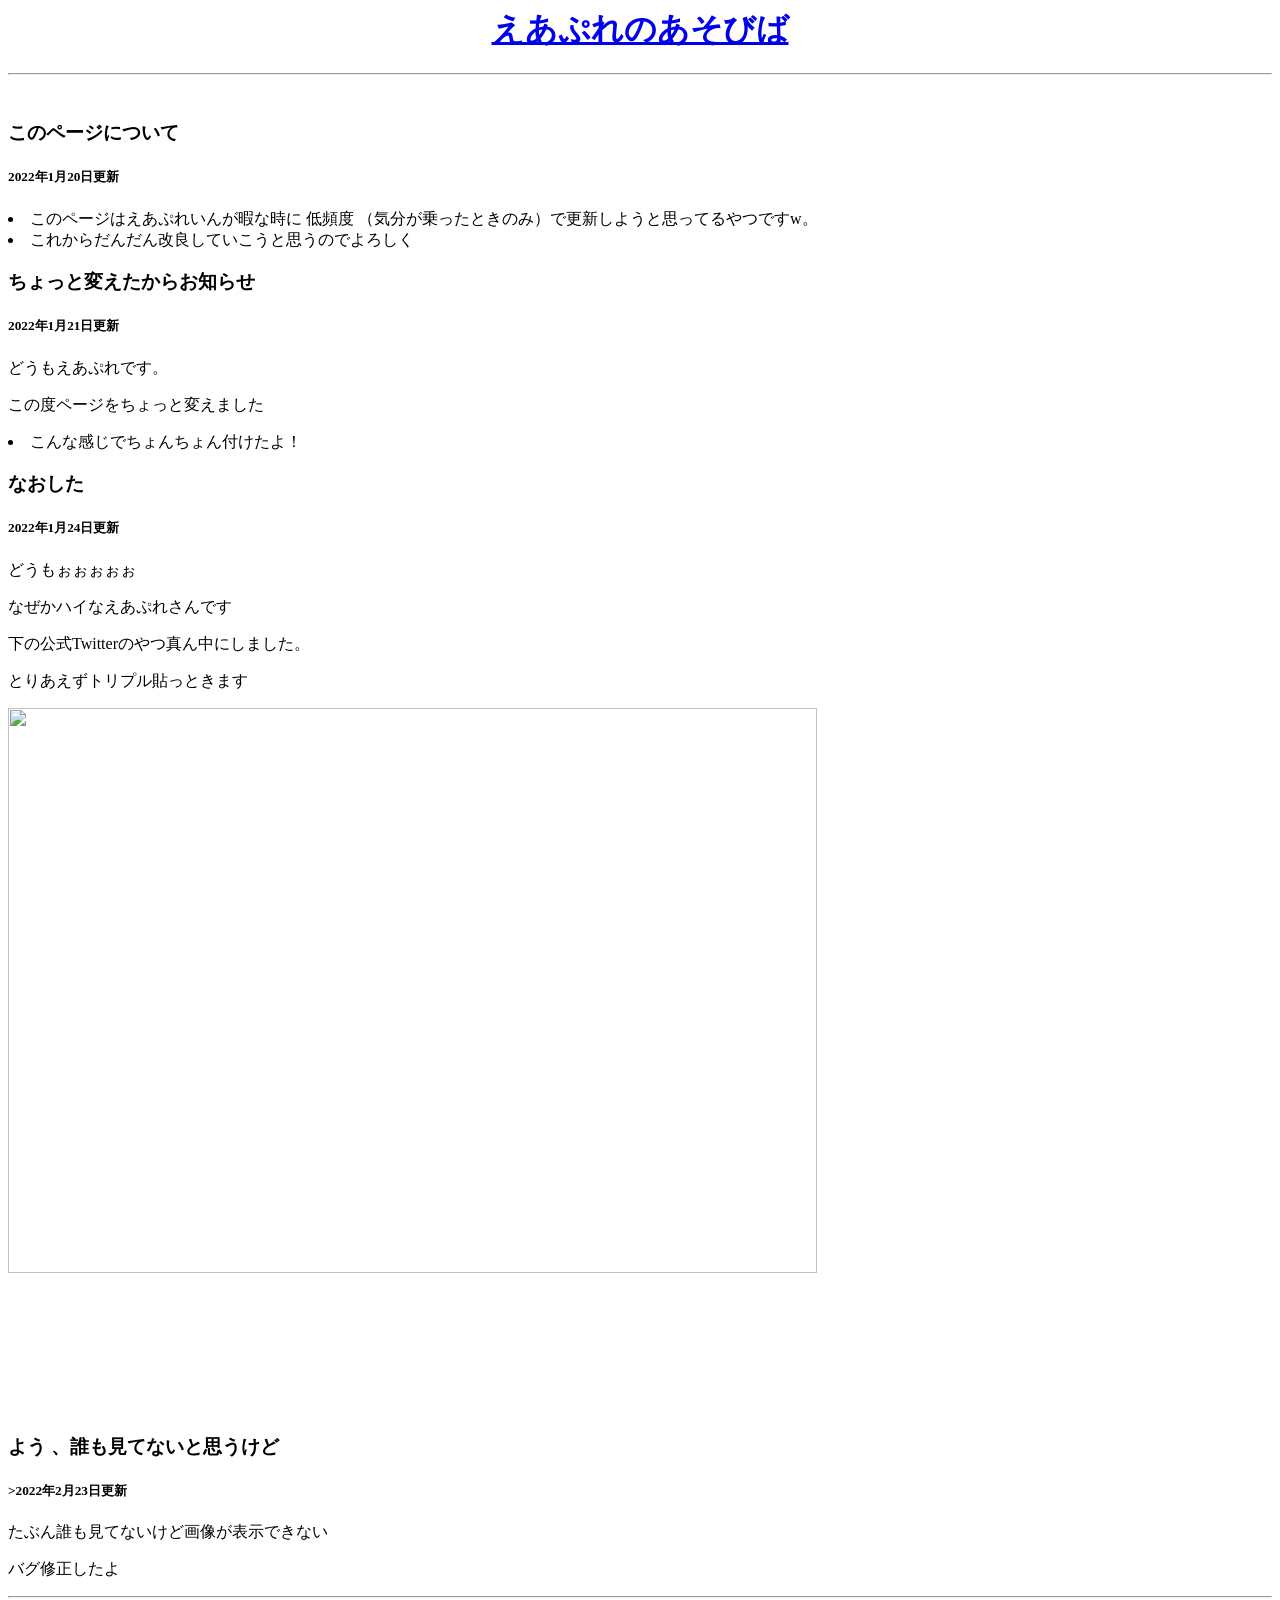
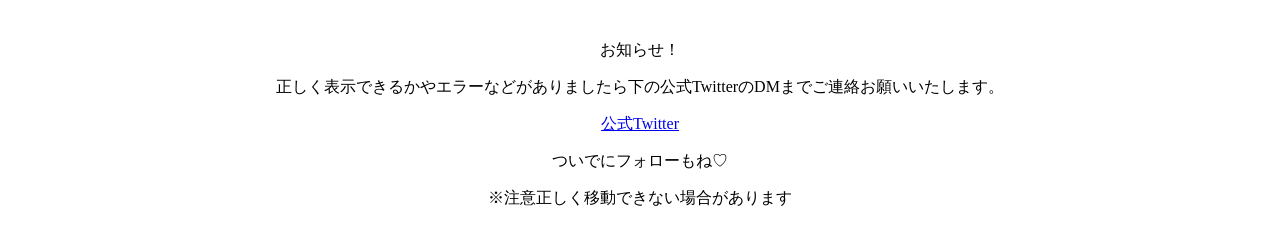
==== index.html @ 32623792 "Add files via upload" ====
<!DOCTYPE htlm>
<htlm lang="ja">
    <head>
        <title>えあぷれのあそびば</title>
        <link ret="stylesheet" type="text/css" href="vlog.css">
        
    </head>
    <body>
        <h1 style="text-align: center;"> <a href="https://t.co/1FsFxcKqmz">えあぷれのあそびば</a> 
       
        </h1>
   
            <hr>
         <wbr>

        <h3>このページについて</h3>
        <h5>2022年1月20日更新</h5>
        <li>このページはえあぷれいんが暇な時に  低頻度 （気分が乗ったときのみ）で更新しようと思ってるやつですw。</li>
        <li>これからだんだん改良していこうと思うのでよろしく</li>
        <h3>ちょっと変えたからお知らせ</h3>
        <h5>2022年1月21日更新</h5>
        <p>どうもえあぷれです。</p>
        <p>この度ページをちょっと変えました</p>
        <li>こんな感じでちょんちょん付けたよ！</li>
        <h3>なおした</h3>
        <h5>2022年1月24日更新</h5>
        <p>どうもぉぉぉぉぉ</p>
        <p>なぜかハイなえあぷれさんです</p>
        <p>下の公式Twitterのやつ真ん中にしました。</p>
        <p>とりあえずトリプル貼っときます</p>
        <div class="center" style="text-align: center;"></div> <img src="https://pbs.twimg.com/media/FMJwG2HVkAEx10N?format=jpg&name=small" width=80% >
         <h3>よう 、誰も見てないと思うけど</h3>
            <h5>>2022年2月23日更新</h5>
            <p>たぶん誰も見てないけど画像が表示できない</p>
            <p>バグ修正したよ</p>
         <hr>

        <wbr>
        <p style="text-align: center;">お知らせ！</p>
        <p style="text-align: center;">正しく表示できるかやエラーなどがありましたら下の公式TwitterのDMまでご連絡お願いいたします。</p>
        <div class="center" style="text-align: center;"><a href="https://twitter.com/Appleeeeeeeed1">公式Twitter</a></div>
        <p style="text-align: center;">ついでにフォローもね♡</p>
        <p style="text-align: center;">※注意正しく移動できない場合があります</p>
    </body>
</htlm>
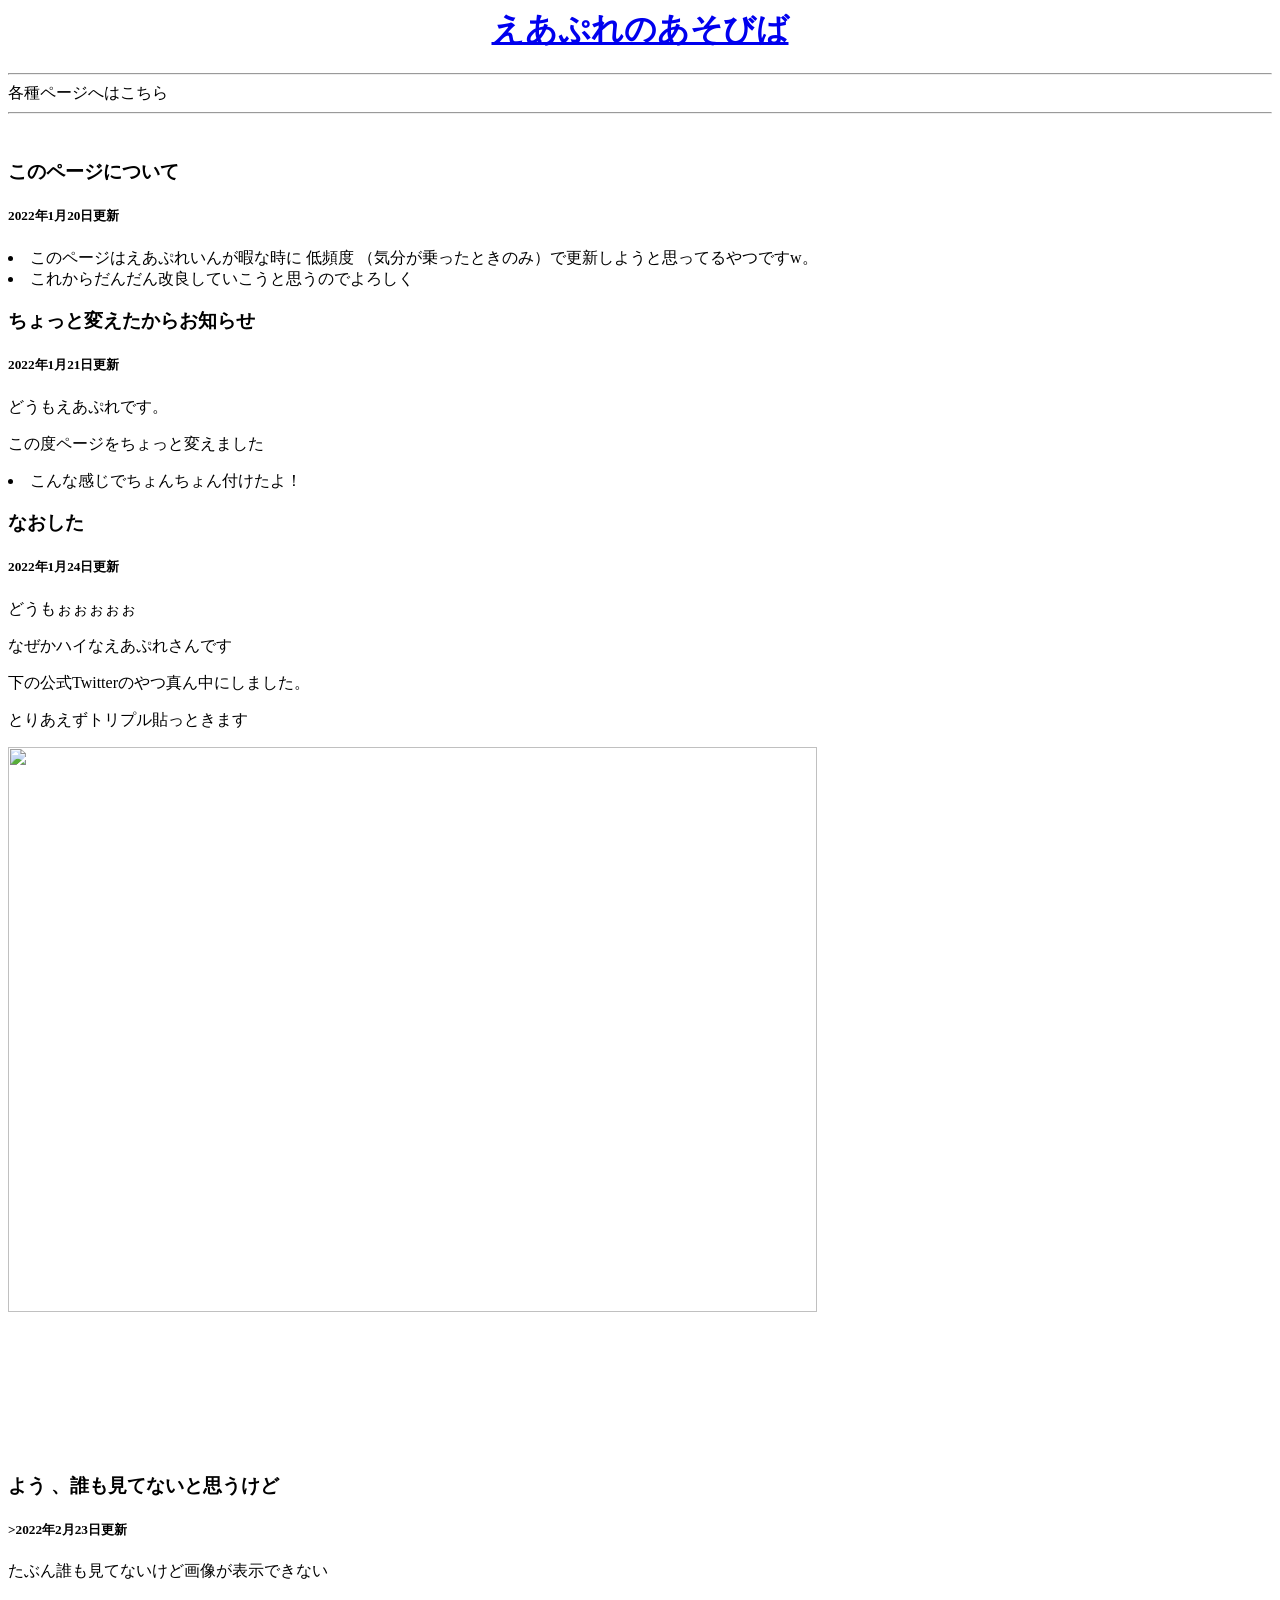
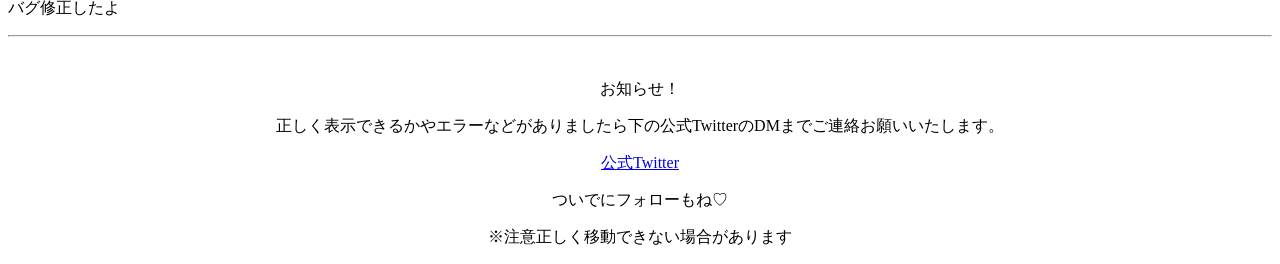
==== commit 8976d064: "Add files via upload" ====
--- a/index.html
+++ b/index.html
@@ -10,6 +10,9 @@
        
         </h1>
    
+            <hr>
+            <a href="https://kameei2008.github.io/kakupezi/"></a>各種ページへはこちら</a>
+
             <hr>
          <wbr>
 
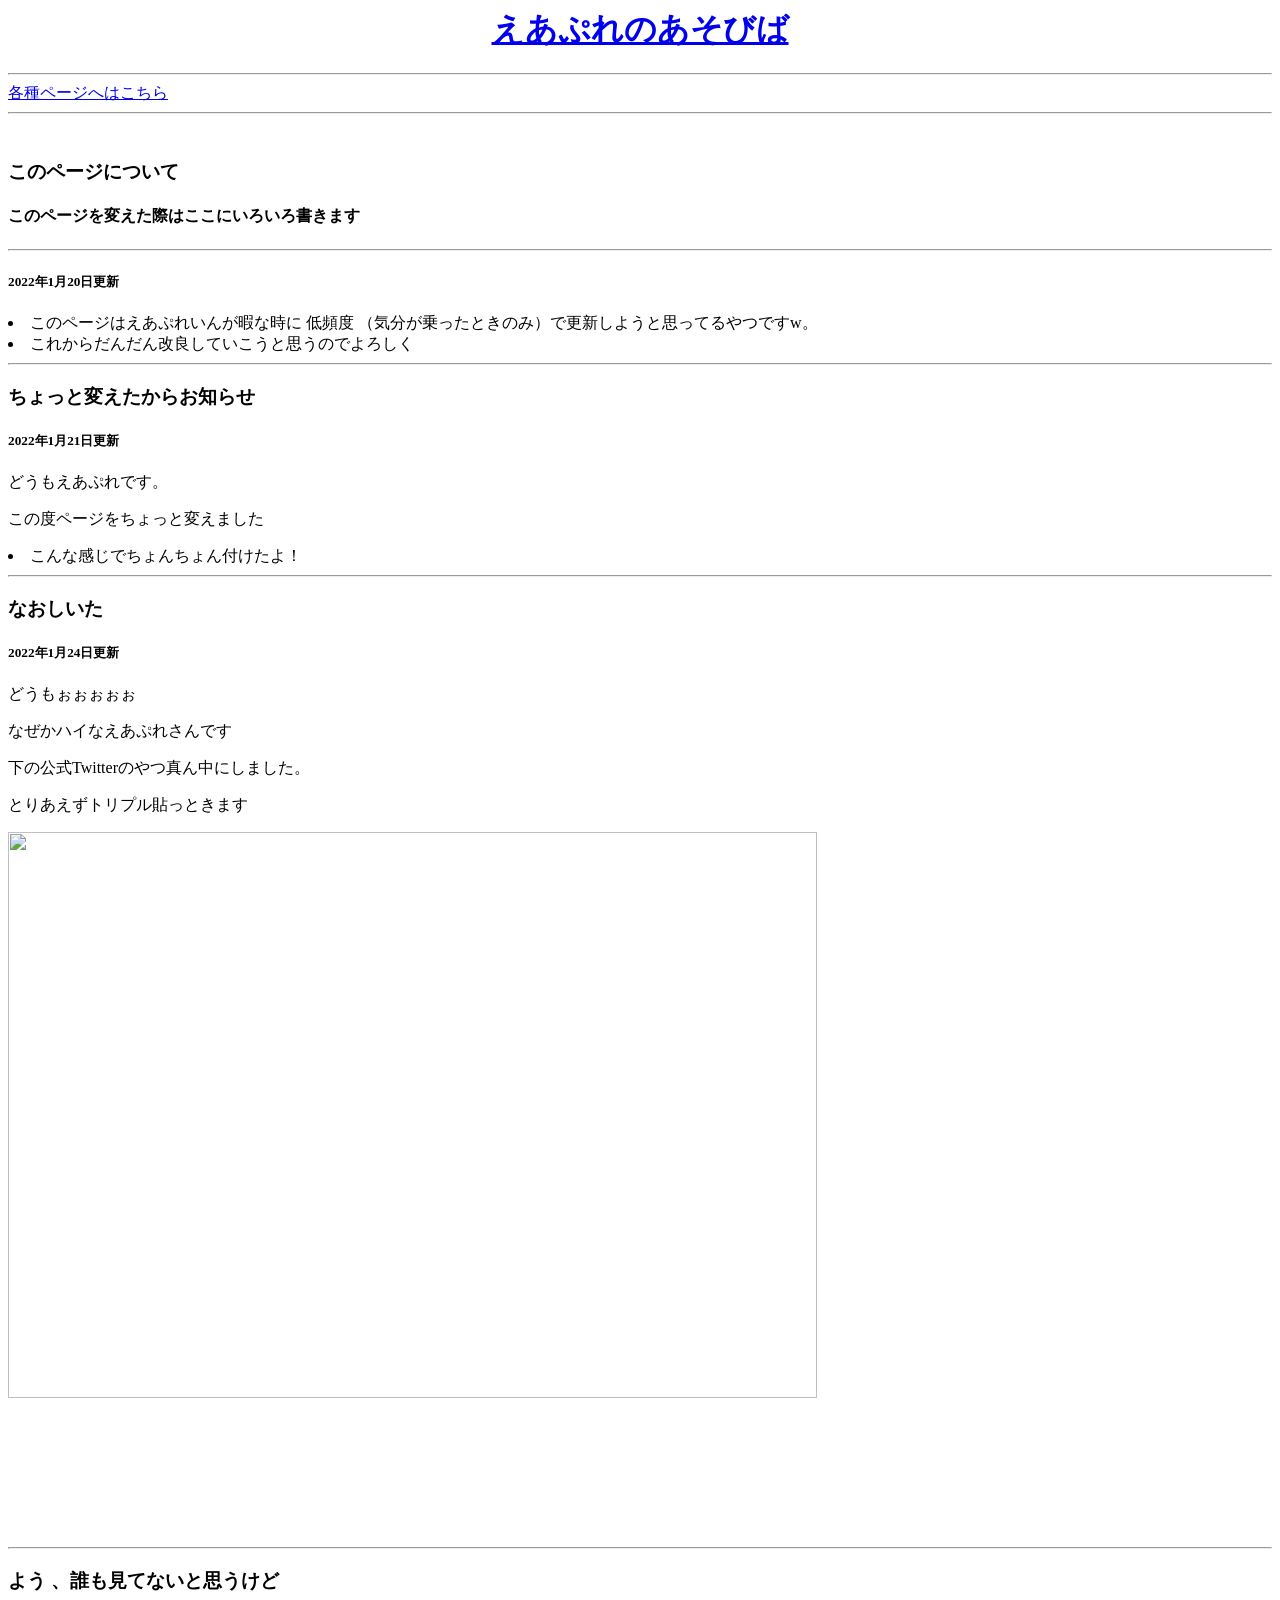
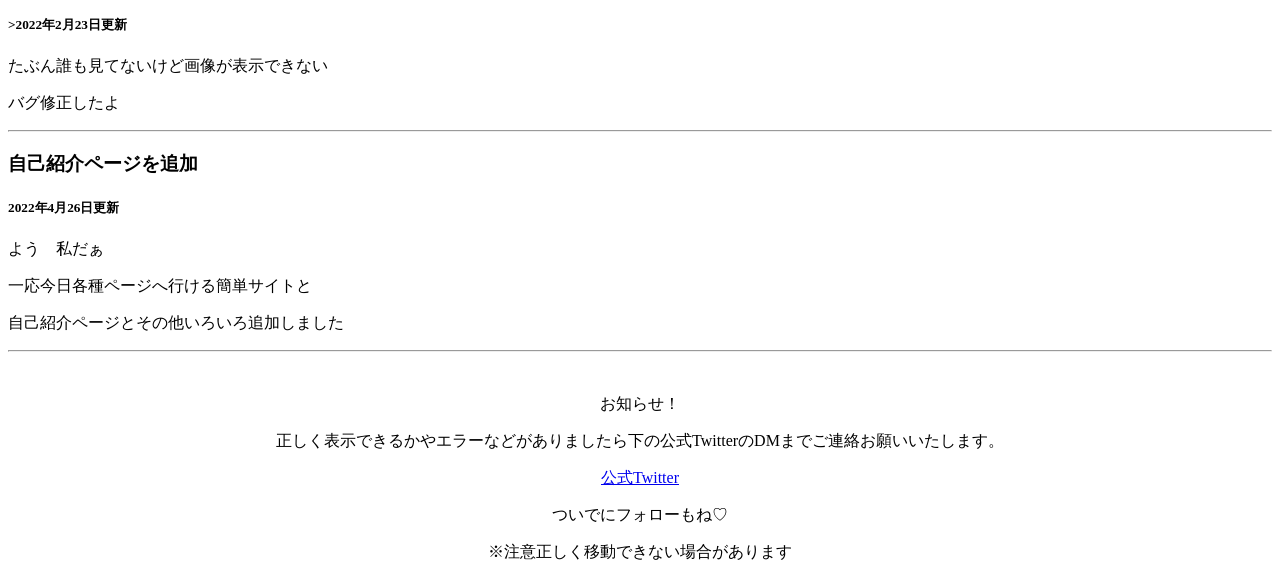
==== commit 3b3dd5a6: "Add files via upload" ====
--- a/index.html
+++ b/index.html
@@ -11,31 +11,42 @@
         </h1>
    
             <hr>
-            <a href="https://kameei2008.github.io/kakupezi/"></a>各種ページへはこちら</a>
+            <a href="https://kameei2008.github.io/kakupezi/">各種ページへはこちら</a>
 
             <hr>
          <wbr>
 
         <h3>このページについて</h3>
+        <h4>このページを変えた際はここにいろいろ書きます</h4>
+        <hr>
         <h5>2022年1月20日更新</h5>
         <li>このページはえあぷれいんが暇な時に  低頻度 （気分が乗ったときのみ）で更新しようと思ってるやつですw。</li>
         <li>これからだんだん改良していこうと思うのでよろしく</li>
+        <hr>
         <h3>ちょっと変えたからお知らせ</h3>
         <h5>2022年1月21日更新</h5>
         <p>どうもえあぷれです。</p>
         <p>この度ページをちょっと変えました</p>
         <li>こんな感じでちょんちょん付けたよ！</li>
-        <h3>なおした</h3>
+        <hr>
+        <h3>なおしいた</h3>
         <h5>2022年1月24日更新</h5>
         <p>どうもぉぉぉぉぉ</p>
         <p>なぜかハイなえあぷれさんです</p>
         <p>下の公式Twitterのやつ真ん中にしました。</p>
         <p>とりあえずトリプル貼っときます</p>
         <div class="center" style="text-align: center;"></div> <img src="https://pbs.twimg.com/media/FMJwG2HVkAEx10N?format=jpg&name=small" width=80% >
+        <hr>
          <h3>よう 、誰も見てないと思うけど</h3>
             <h5>>2022年2月23日更新</h5>
             <p>たぶん誰も見てないけど画像が表示できない</p>
             <p>バグ修正したよ</p>
+            <hr>
+           <h3>自己紹介ページを追加</h3>
+           <h5>2022年4月26日更新</h5> 
+           <p>よう　私だぁ</p>
+           <p>一応今日各種ページへ行ける簡単サイトと</p>
+           <p>自己紹介ページとその他いろいろ追加しました</p>
          <hr>
 
         <wbr>
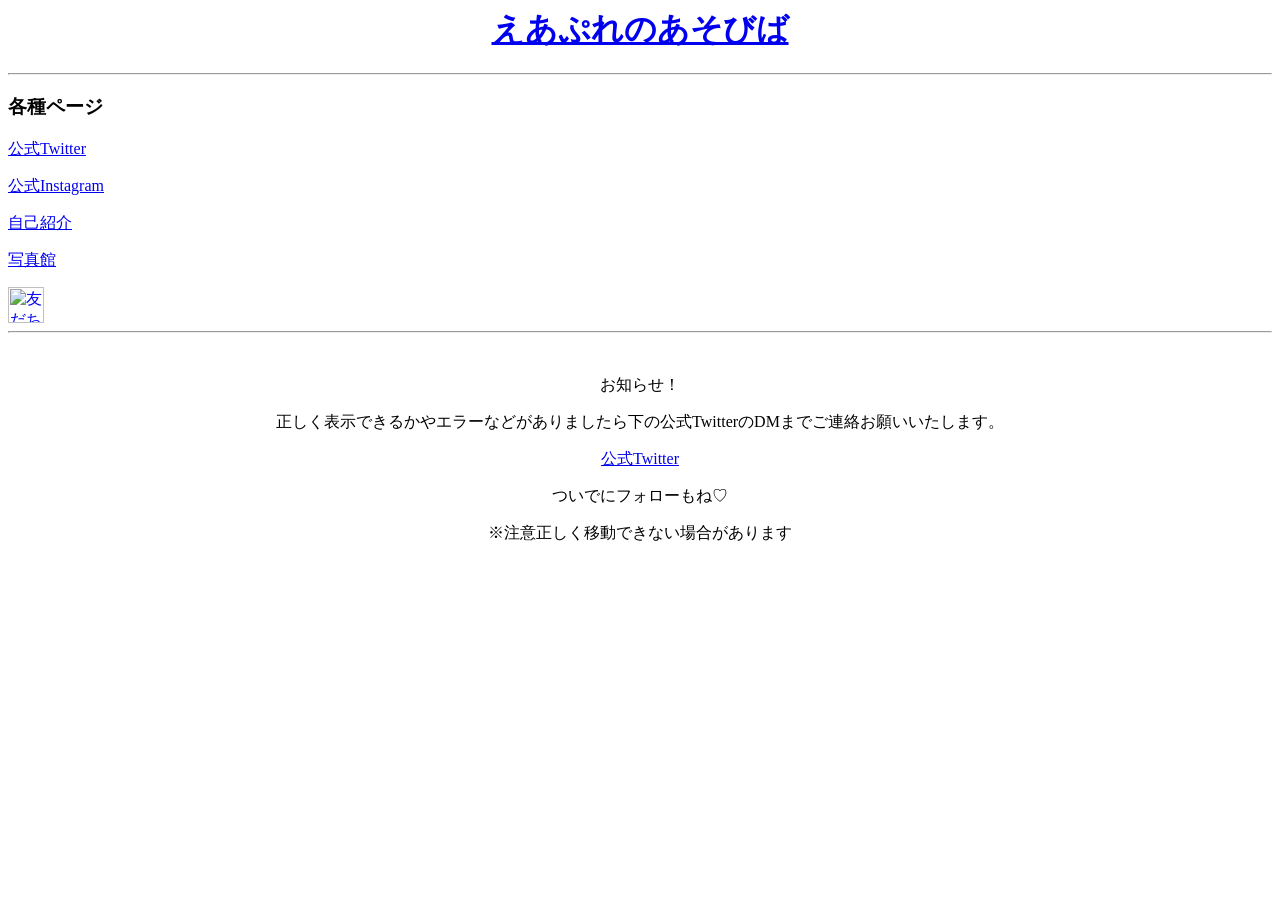
==== commit 78a5aedf: "Add files via upload" ====
--- a/index.html
+++ b/index.html
@@ -1,7 +1,7 @@
 <!DOCTYPE htlm>
 <htlm lang="ja">
     <head>
-        <title>えあぷれのあそびば</title>
+        <title>各種ページ</title>
         <link ret="stylesheet" type="text/css" href="vlog.css">
         
     </head>
@@ -9,44 +9,16 @@
         <h1 style="text-align: center;"> <a href="https://t.co/1FsFxcKqmz">えあぷれのあそびば</a> 
        
         </h1>
-   
+       
             <hr>
-            <a href="https://kameei2008.github.io/kakupezi/">各種ページへはこちら</a>
+<h3>各種ページ</h3>
+<a href="https://twitter.com/Appleeeeeeeed1">公式Twitter</a>
+<p><a href="https://t.co/Wlp5oRdnbZ">公式Instagram</a></p>
+<p><p><a href="https://kameei2008.github.io/ziko/">自己紹介</a></p></p>
+<p><p><a href="https://kameei2008.github.io/fotokan/">写真館</a></p></p>
+<a href="https://lin.ee/P1jlXbV"><img src="https://scdn.line-apps.com/n/line_add_friends/btn/ja.png" alt="友だち追加" height="36" border="0"></a>
 
-            <hr>
-         <wbr>
 
-        <h3>このページについて</h3>
-        <h4>このページを変えた際はここにいろいろ書きます</h4>
-        <hr>
-        <h5>2022年1月20日更新</h5>
-        <li>このページはえあぷれいんが暇な時に  低頻度 （気分が乗ったときのみ）で更新しようと思ってるやつですw。</li>
-        <li>これからだんだん改良していこうと思うのでよろしく</li>
-        <hr>
-        <h3>ちょっと変えたからお知らせ</h3>
-        <h5>2022年1月21日更新</h5>
-        <p>どうもえあぷれです。</p>
-        <p>この度ページをちょっと変えました</p>
-        <li>こんな感じでちょんちょん付けたよ！</li>
-        <hr>
-        <h3>なおしいた</h3>
-        <h5>2022年1月24日更新</h5>
-        <p>どうもぉぉぉぉぉ</p>
-        <p>なぜかハイなえあぷれさんです</p>
-        <p>下の公式Twitterのやつ真ん中にしました。</p>
-        <p>とりあえずトリプル貼っときます</p>
-        <div class="center" style="text-align: center;"></div> <img src="https://pbs.twimg.com/media/FMJwG2HVkAEx10N?format=jpg&name=small" width=80% >
-        <hr>
-         <h3>よう 、誰も見てないと思うけど</h3>
-            <h5>>2022年2月23日更新</h5>
-            <p>たぶん誰も見てないけど画像が表示できない</p>
-            <p>バグ修正したよ</p>
-            <hr>
-           <h3>自己紹介ページを追加</h3>
-           <h5>2022年4月26日更新</h5> 
-           <p>よう　私だぁ</p>
-           <p>一応今日各種ページへ行ける簡単サイトと</p>
-           <p>自己紹介ページとその他いろいろ追加しました</p>
          <hr>
 
         <wbr>
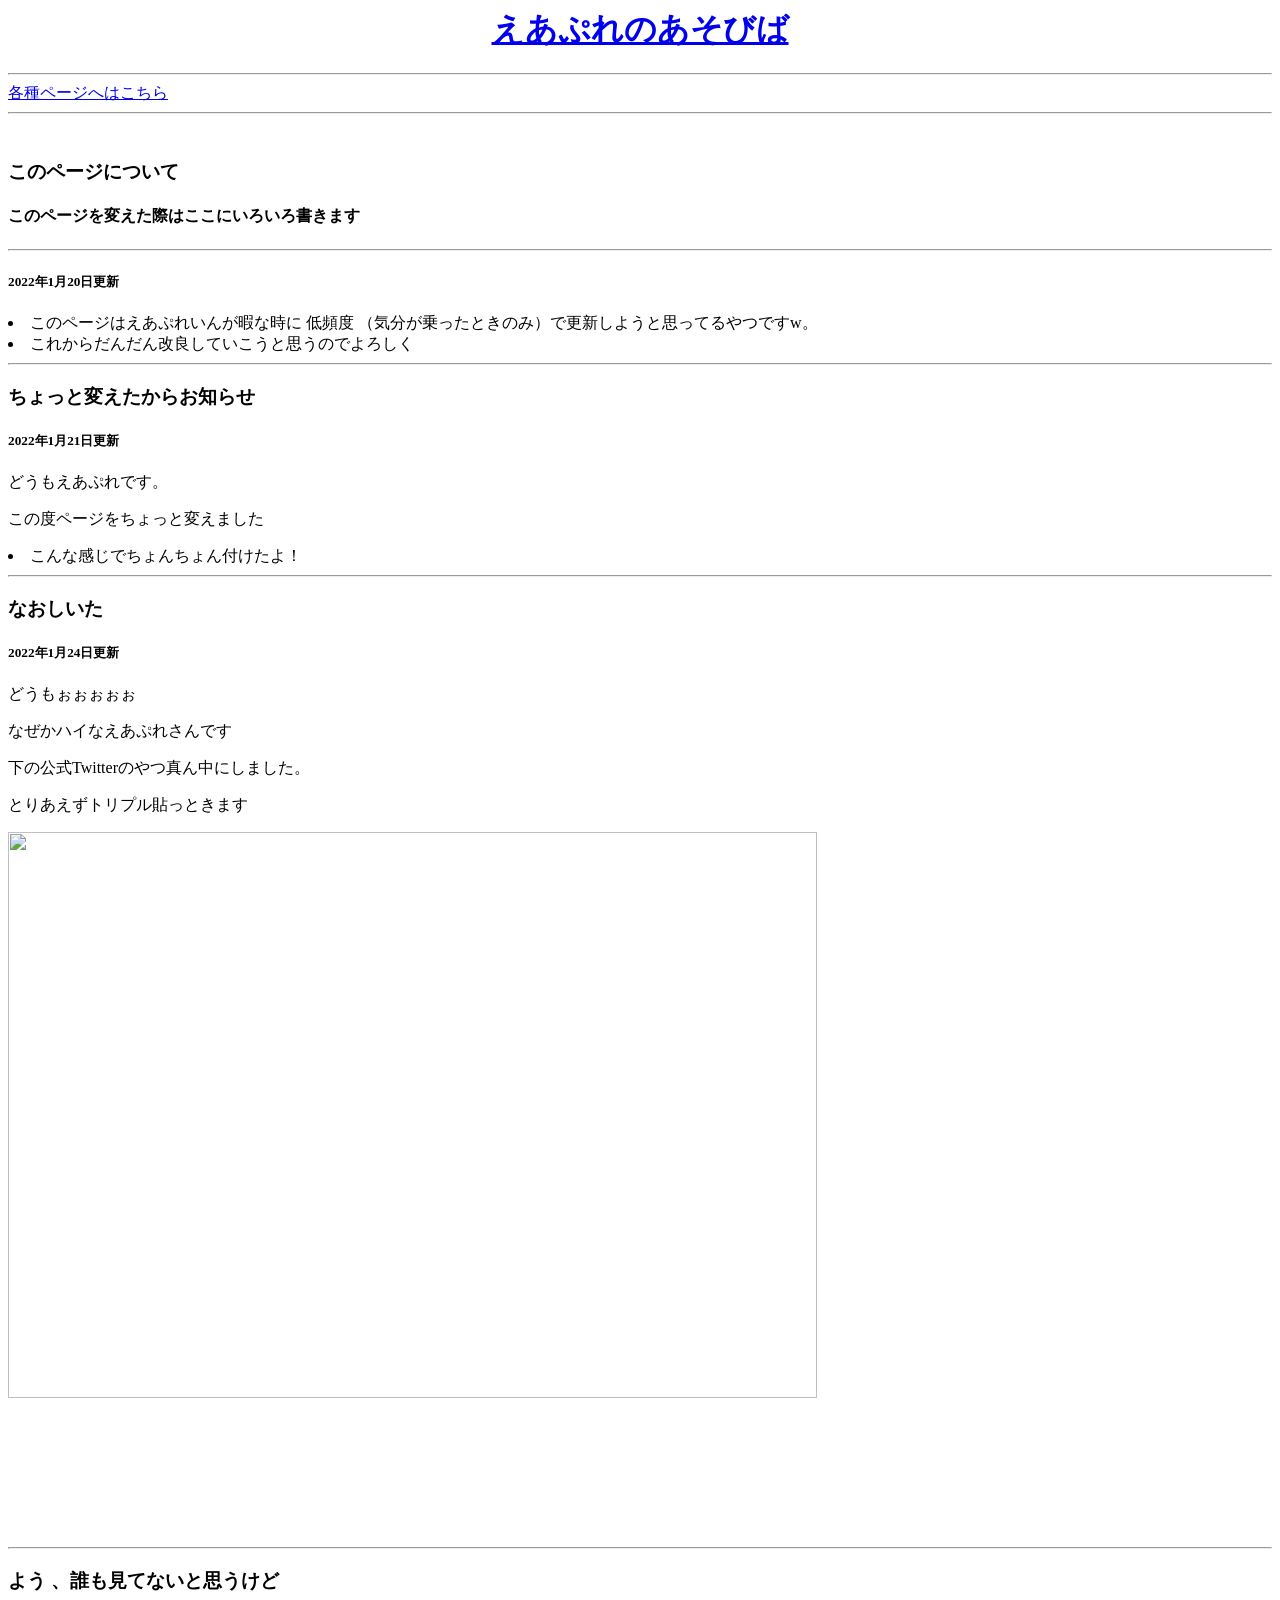
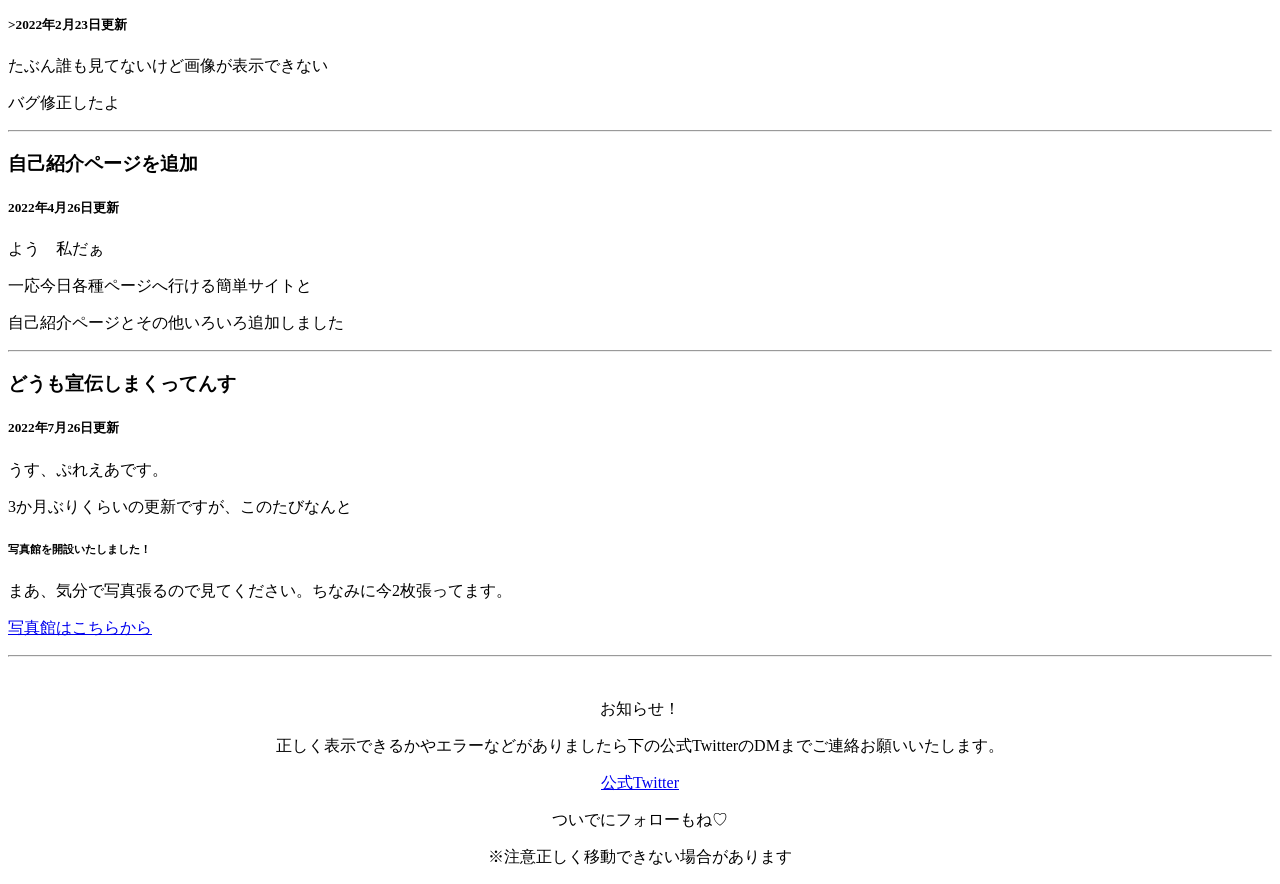
==== commit 3c9ecb3a: "Add files via upload" ====
--- a/index.html
+++ b/index.html
@@ -1,7 +1,7 @@
 <!DOCTYPE htlm>
 <htlm lang="ja">
     <head>
-        <title>各種ページ</title>
+        <title>えあぷれのあそびば</title>
         <link ret="stylesheet" type="text/css" href="vlog.css">
         
     </head>
@@ -9,18 +9,53 @@
         <h1 style="text-align: center;"> <a href="https://t.co/1FsFxcKqmz">えあぷれのあそびば</a> 
        
         </h1>
-       
+   
             <hr>
-<h3>各種ページ</h3>
-<a href="https://twitter.com/Appleeeeeeeed1">公式Twitter</a>
-<p><a href="https://t.co/Wlp5oRdnbZ">公式Instagram</a></p>
-<p><p><a href="https://kameei2008.github.io/ziko/">自己紹介</a></p></p>
-<p><p><a href="https://kameei2008.github.io/fotokan/">写真館</a></p></p>
-<a href="https://lin.ee/P1jlXbV"><img src="https://scdn.line-apps.com/n/line_add_friends/btn/ja.png" alt="友だち追加" height="36" border="0"></a>
+            <a href="https://kameei2008.github.io/kakupezi/">各種ページへはこちら</a>
 
+            <hr>
+         <wbr>
 
+        <h3>このページについて</h3>
+        <h4>このページを変えた際はここにいろいろ書きます</h4>
+        <hr>
+        <h5>2022年1月20日更新</h5>
+        <li>このページはえあぷれいんが暇な時に  低頻度 （気分が乗ったときのみ）で更新しようと思ってるやつですw。</li>
+        <li>これからだんだん改良していこうと思うのでよろしく</li>
+        <hr>
+        <h3>ちょっと変えたからお知らせ</h3>
+        <h5>2022年1月21日更新</h5>
+        <p>どうもえあぷれです。</p>
+        <p>この度ページをちょっと変えました</p>
+        <li>こんな感じでちょんちょん付けたよ！</li>
+        <hr>
+        <h3>なおしいた</h3>
+        <h5>2022年1月24日更新</h5>
+        <p>どうもぉぉぉぉぉ</p>
+        <p>なぜかハイなえあぷれさんです</p>
+        <p>下の公式Twitterのやつ真ん中にしました。</p>
+        <p>とりあえずトリプル貼っときます</p>
+        <div class="center" style="text-align: center;"></div> <img src="https://pbs.twimg.com/media/FMJwG2HVkAEx10N?format=jpg&name=small" width=80% >
+        <hr>
+         <h3>よう 、誰も見てないと思うけど</h3>
+            <h5>>2022年2月23日更新</h5>
+            <p>たぶん誰も見てないけど画像が表示できない</p>
+            <p>バグ修正したよ</p>
+            <hr>
+           <h3>自己紹介ページを追加</h3>
+           <h5>2022年4月26日更新</h5> 
+           <p>よう　私だぁ</p>
+           <p>一応今日各種ページへ行ける簡単サイトと</p>
+           <p>自己紹介ページとその他いろいろ追加しました</p>
          <hr>
-
+         <h3>どうも宣伝しまくってんす</h3>
+         <h5>2022年7月26日更新</h5>
+         <p>うす、ぷれえあです。</p>
+        <p>3か月ぶりくらいの更新ですが、このたびなんと</p>
+        <h6>写真館を開設いたしました！</h6>
+        <p>まあ、気分で写真張るので見てください。ちなみに今2枚張ってます。</p>
+        <p><p><a href="https://kameei2008.github.io/fotokan/">写真館はこちらから</a></p></p>
+        <hr>
         <wbr>
         <p style="text-align: center;">お知らせ！</p>
         <p style="text-align: center;">正しく表示できるかやエラーなどがありましたら下の公式TwitterのDMまでご連絡お願いいたします。</p>
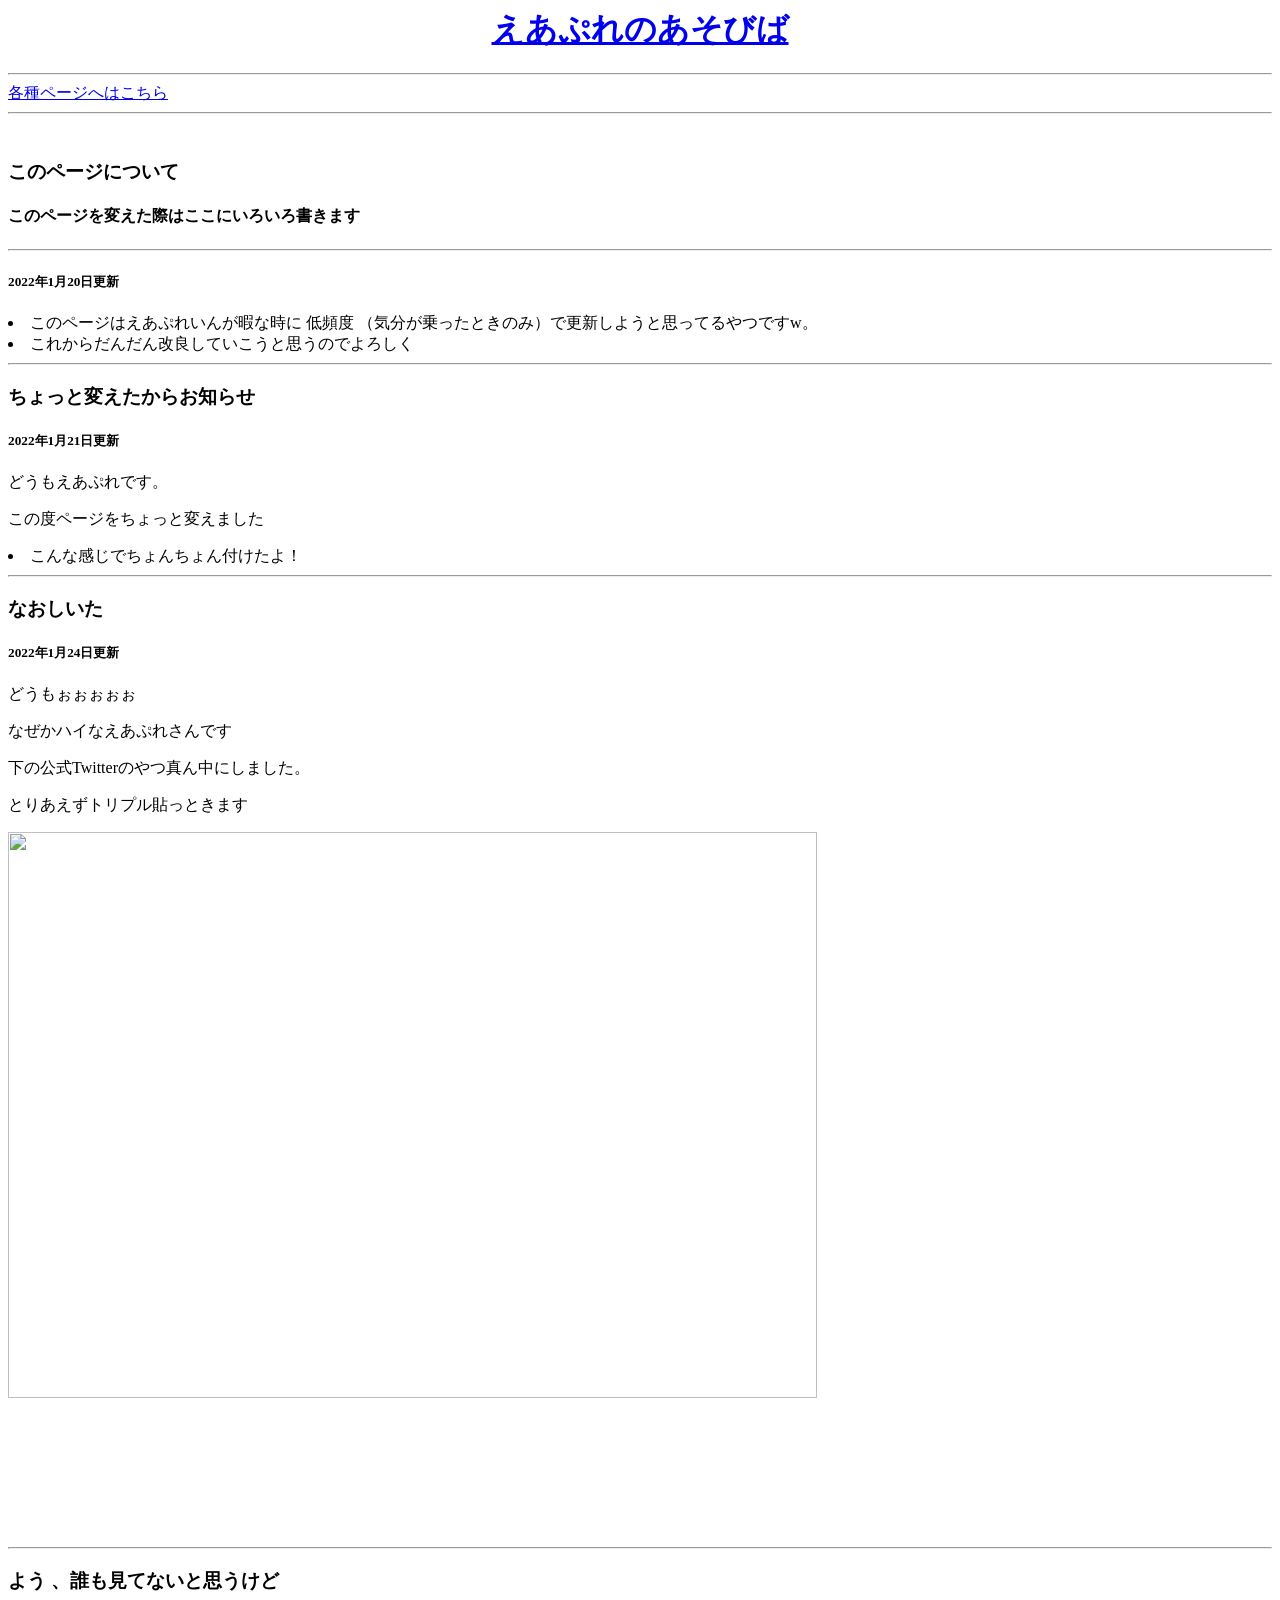
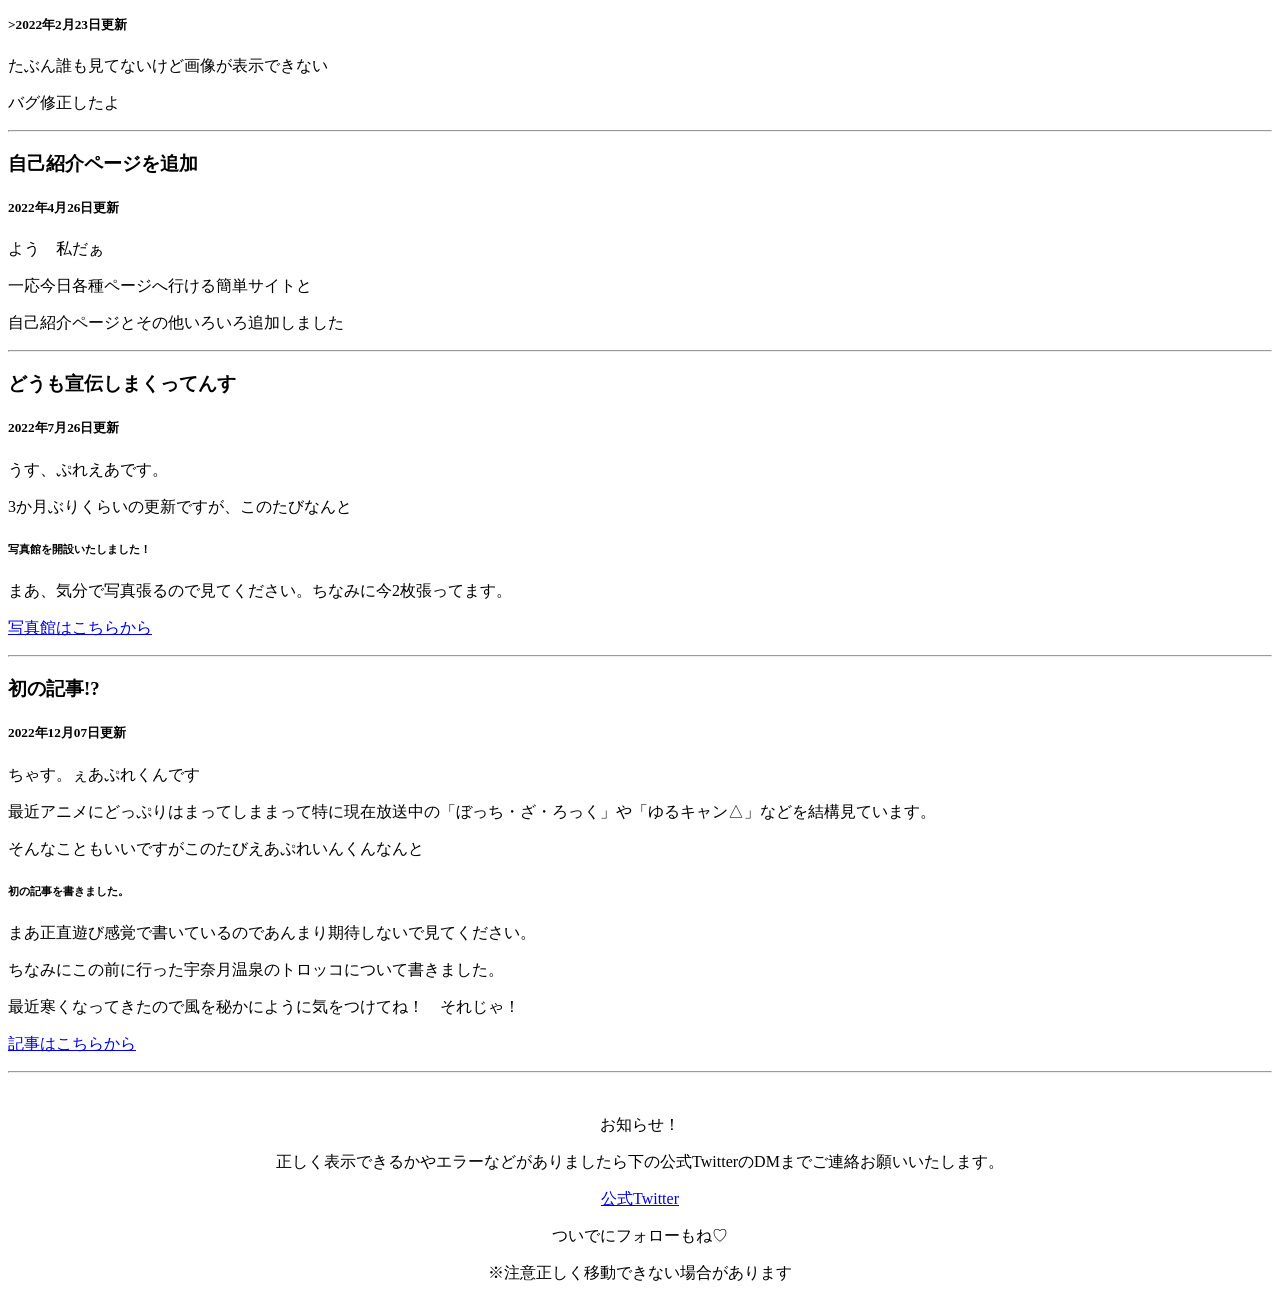
==== commit aa1b6b62: "Add files via upload" ====
--- a/index.html
+++ b/index.html
@@ -55,6 +55,17 @@
         <h6>写真館を開設いたしました！</h6>
         <p>まあ、気分で写真張るので見てください。ちなみに今2枚張ってます。</p>
         <p><p><a href="https://kameei2008.github.io/fotokan/">写真館はこちらから</a></p></p>
+    <hr>
+    <h3>初の記事!?</h3>
+    <h5>2022年12月07日更新</h5>
+    <p>ちゃす。ぇあぷれくんです</p>
+    <p>最近アニメにどっぷりはまってしままって特に現在放送中の「ぼっち・ざ・ろっく」や「ゆるキャン△」などを結構見ています。</p>
+        <p>そんなこともいいですがこのたびえあぷれいんくんなんと</p>
+        <h6>初の記事を書きました。</h6>
+        <p>まあ正直遊び感覚で書いているのであんまり期待しないで見てください。</p>
+        <p>ちなみにこの前に行った宇奈月温泉のトロッコについて書きました。</p>
+        <p>最近寒くなってきたので風を秘かにように気をつけてね！　それじゃ！</p>
+        <p><a href="https://kameei2008.github.io/kurobetoroko/">記事はこちらから</a></p>
         <hr>
         <wbr>
         <p style="text-align: center;">お知らせ！</p>
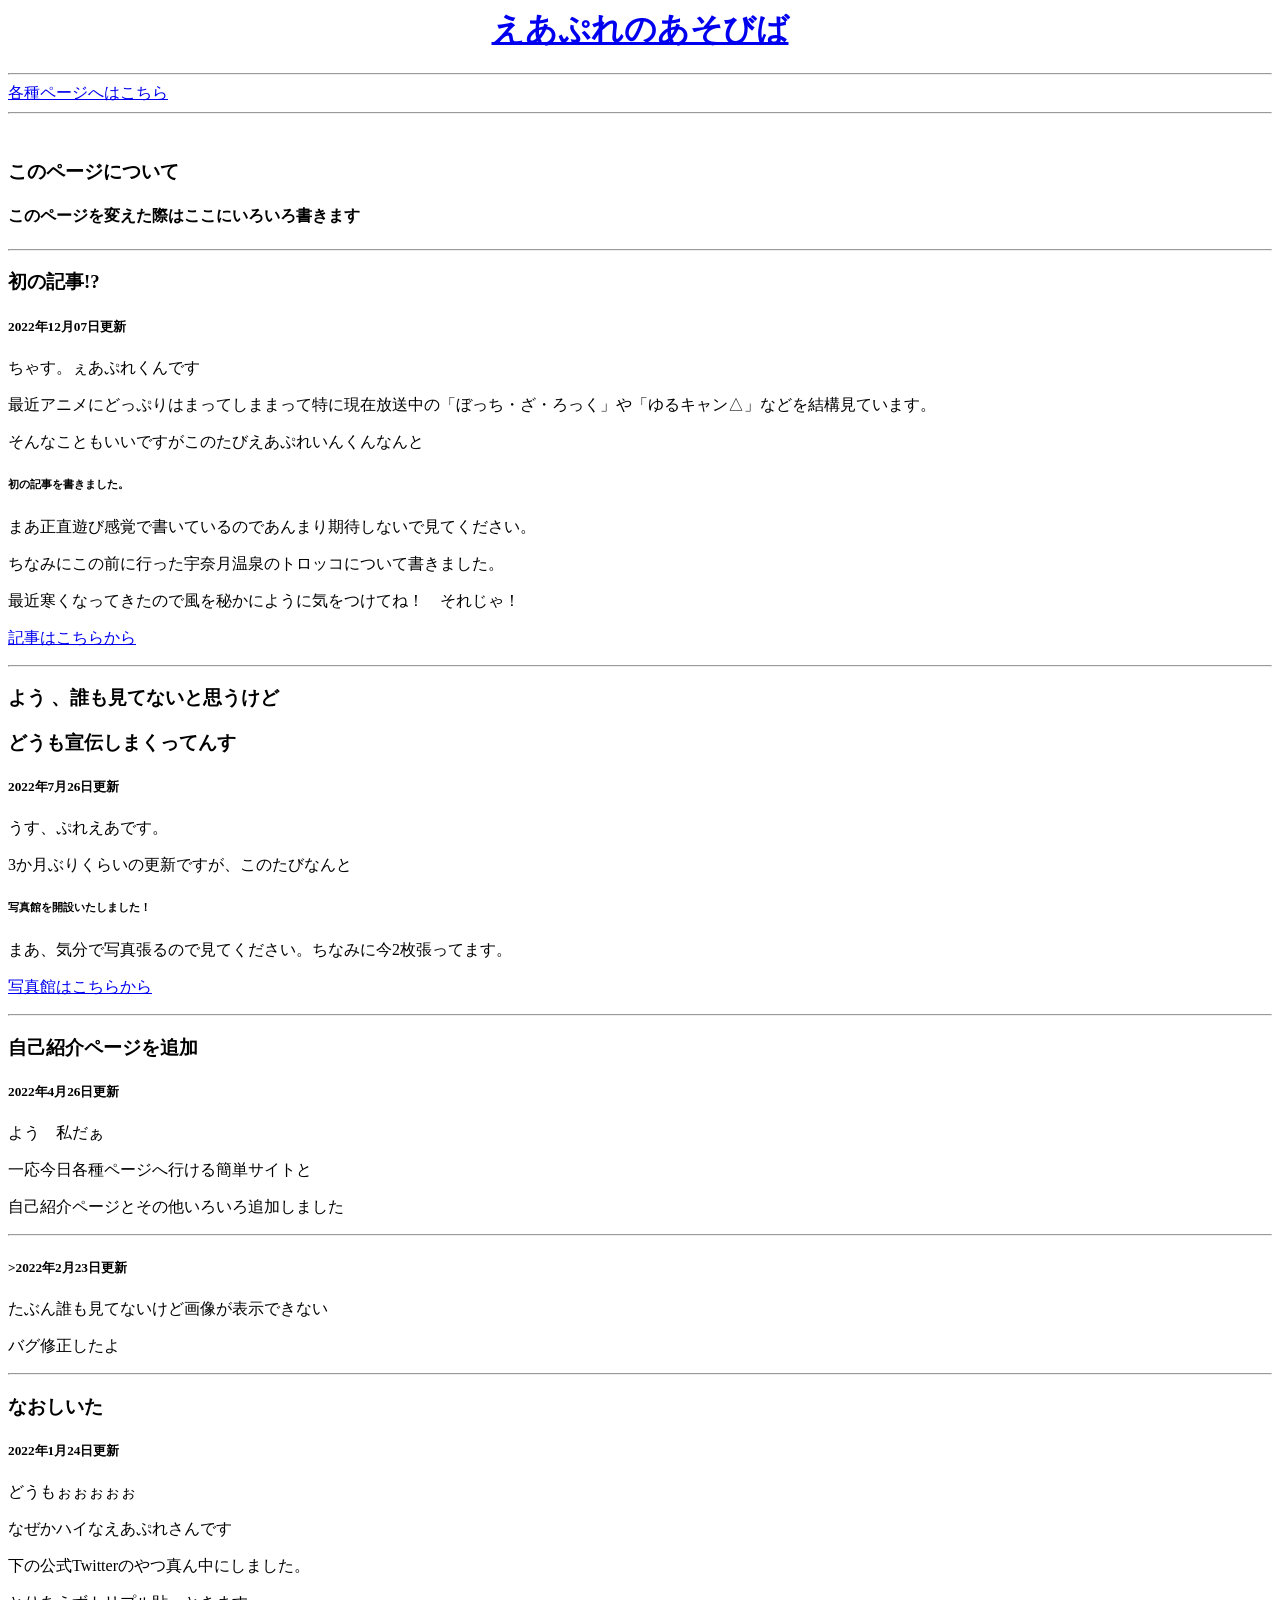
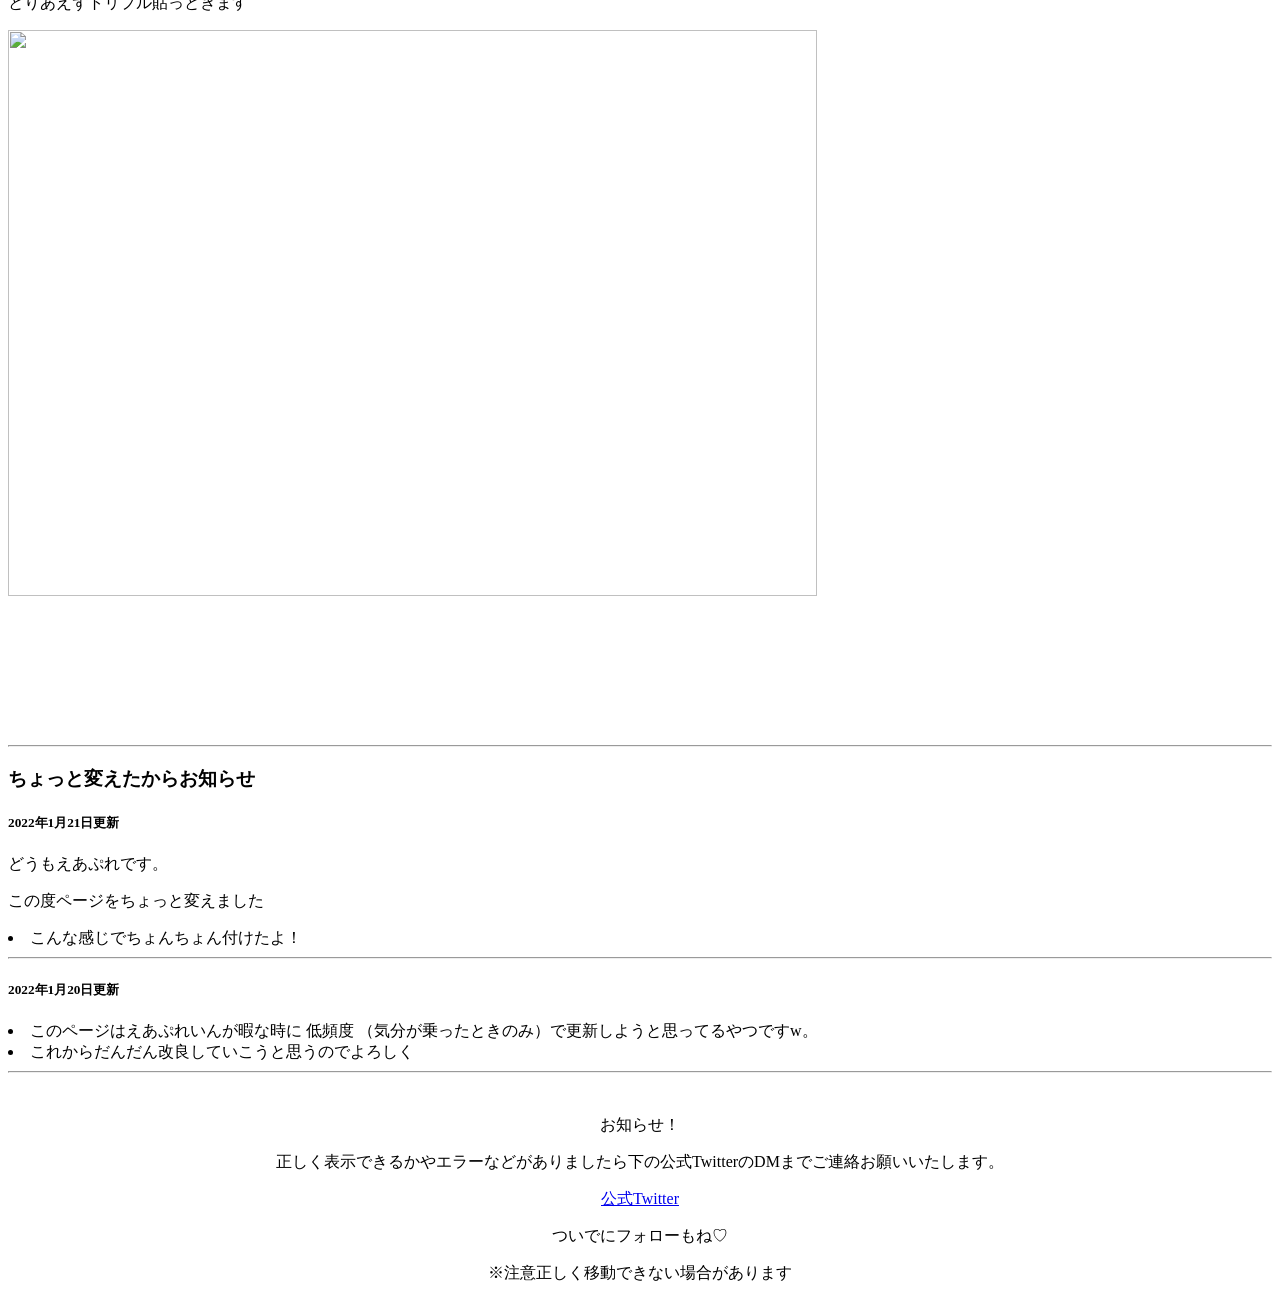
==== commit 5876c2e5: "Add files via upload" ====
--- a/index.html
+++ b/index.html
@@ -19,54 +19,59 @@
         <h3>このページについて</h3>
         <h4>このページを変えた際はここにいろいろ書きます</h4>
         <hr>
-        <h5>2022年1月20日更新</h5>
-        <li>このページはえあぷれいんが暇な時に  低頻度 （気分が乗ったときのみ）で更新しようと思ってるやつですw。</li>
-        <li>これからだんだん改良していこうと思うのでよろしく</li>
-        <hr>
-        <h3>ちょっと変えたからお知らせ</h3>
-        <h5>2022年1月21日更新</h5>
-        <p>どうもえあぷれです。</p>
-        <p>この度ページをちょっと変えました</p>
-        <li>こんな感じでちょんちょん付けたよ！</li>
-        <hr>
-        <h3>なおしいた</h3>
-        <h5>2022年1月24日更新</h5>
-        <p>どうもぉぉぉぉぉ</p>
-        <p>なぜかハイなえあぷれさんです</p>
-        <p>下の公式Twitterのやつ真ん中にしました。</p>
-        <p>とりあえずトリプル貼っときます</p>
-        <div class="center" style="text-align: center;"></div> <img src="https://pbs.twimg.com/media/FMJwG2HVkAEx10N?format=jpg&name=small" width=80% >
-        <hr>
-         <h3>よう 、誰も見てないと思うけど</h3>
-            <h5>>2022年2月23日更新</h5>
-            <p>たぶん誰も見てないけど画像が表示できない</p>
-            <p>バグ修正したよ</p>
+        <h3>初の記事!?</h3>
+        <h5>2022年12月07日更新</h5>
+        <p>ちゃす。ぇあぷれくんです</p>
+        <p>最近アニメにどっぷりはまってしままって特に現在放送中の「ぼっち・ざ・ろっく」や「ゆるキャン△」などを結構見ています。</p>
+            <p>そんなこともいいですがこのたびえあぷれいんくんなんと</p>
+            <h6>初の記事を書きました。</h6>
+            <p>まあ正直遊び感覚で書いているのであんまり期待しないで見てください。</p>
+            <p>ちなみにこの前に行った宇奈月温泉のトロッコについて書きました。</p>
+            <p>最近寒くなってきたので風を秘かにように気をつけてね！　それじゃ！</p>
+            <p><a href="https://kameei2008.github.io/kurobetoroko/">記事はこちらから</a></p>
             <hr>
+        <h3>よう 、誰も見てないと思うけど</h3>
+            <h3>どうも宣伝しまくってんす</h3>
+            <h5>2022年7月26日更新</h5>
+            <p>うす、ぷれえあです。</p>
+           <p>3か月ぶりくらいの更新ですが、このたびなんと</p>
+           <h6>写真館を開設いたしました！</h6>
+           <p>まあ、気分で写真張るので見てください。ちなみに今2枚張ってます。</p>
+           <p><p><a href="https://kameei2008.github.io/fotokan/">写真館はこちらから</a></p></p>
+       <hr>
            <h3>自己紹介ページを追加</h3>
            <h5>2022年4月26日更新</h5> 
            <p>よう　私だぁ</p>
            <p>一応今日各種ページへ行ける簡単サイトと</p>
            <p>自己紹介ページとその他いろいろ追加しました</p>
          <hr>
-         <h3>どうも宣伝しまくってんす</h3>
-         <h5>2022年7月26日更新</h5>
-         <p>うす、ぷれえあです。</p>
-        <p>3か月ぶりくらいの更新ですが、このたびなんと</p>
-        <h6>写真館を開設いたしました！</h6>
-        <p>まあ、気分で写真張るので見てください。ちなみに今2枚張ってます。</p>
-        <p><p><a href="https://kameei2008.github.io/fotokan/">写真館はこちらから</a></p></p>
-    <hr>
-    <h3>初の記事!?</h3>
-    <h5>2022年12月07日更新</h5>
-    <p>ちゃす。ぇあぷれくんです</p>
-    <p>最近アニメにどっぷりはまってしままって特に現在放送中の「ぼっち・ざ・ろっく」や「ゆるキャン△」などを結構見ています。</p>
-        <p>そんなこともいいですがこのたびえあぷれいんくんなんと</p>
-        <h6>初の記事を書きました。</h6>
-        <p>まあ正直遊び感覚で書いているのであんまり期待しないで見てください。</p>
-        <p>ちなみにこの前に行った宇奈月温泉のトロッコについて書きました。</p>
-        <p>最近寒くなってきたので風を秘かにように気をつけてね！　それじゃ！</p>
-        <p><a href="https://kameei2008.github.io/kurobetoroko/">記事はこちらから</a></p>
+         <h5>>2022年2月23日更新</h5>
+            <p>たぶん誰も見てないけど画像が表示できない</p>
+            <p>バグ修正したよ</p>
+            <hr>
+         <h3>なおしいた</h3>
+         <h5>2022年1月24日更新</h5>
+         <p>どうもぉぉぉぉぉ</p>
+         <p>なぜかハイなえあぷれさんです</p>
+         <p>下の公式Twitterのやつ真ん中にしました。</p>
+         <p>とりあえずトリプル貼っときます</p>
+         <div class="center" style="text-align: center;"></div> <img src="https://pbs.twimg.com/media/FMJwG2HVkAEx10N?format=jpg&name=small" width=80% >
+         <hr>
+         <h3>ちょっと変えたからお知らせ</h3>
+        <h5>2022年1月21日更新</h5>
+        <p>どうもえあぷれです。</p>
+        <p>この度ページをちょっと変えました</p>
+        <li>こんな感じでちょんちょん付けたよ！</li>
         <hr>
+        <h5>2022年1月20日更新</h5>
+        <li>このページはえあぷれいんが暇な時に  低頻度 （気分が乗ったときのみ）で更新しようと思ってるやつですw。</li>
+        <li>これからだんだん改良していこうと思うのでよろしく</li>
+        <hr>
+        
+       
+         
+        
+   
         <wbr>
         <p style="text-align: center;">お知らせ！</p>
         <p style="text-align: center;">正しく表示できるかやエラーなどがありましたら下の公式TwitterのDMまでご連絡お願いいたします。</p>
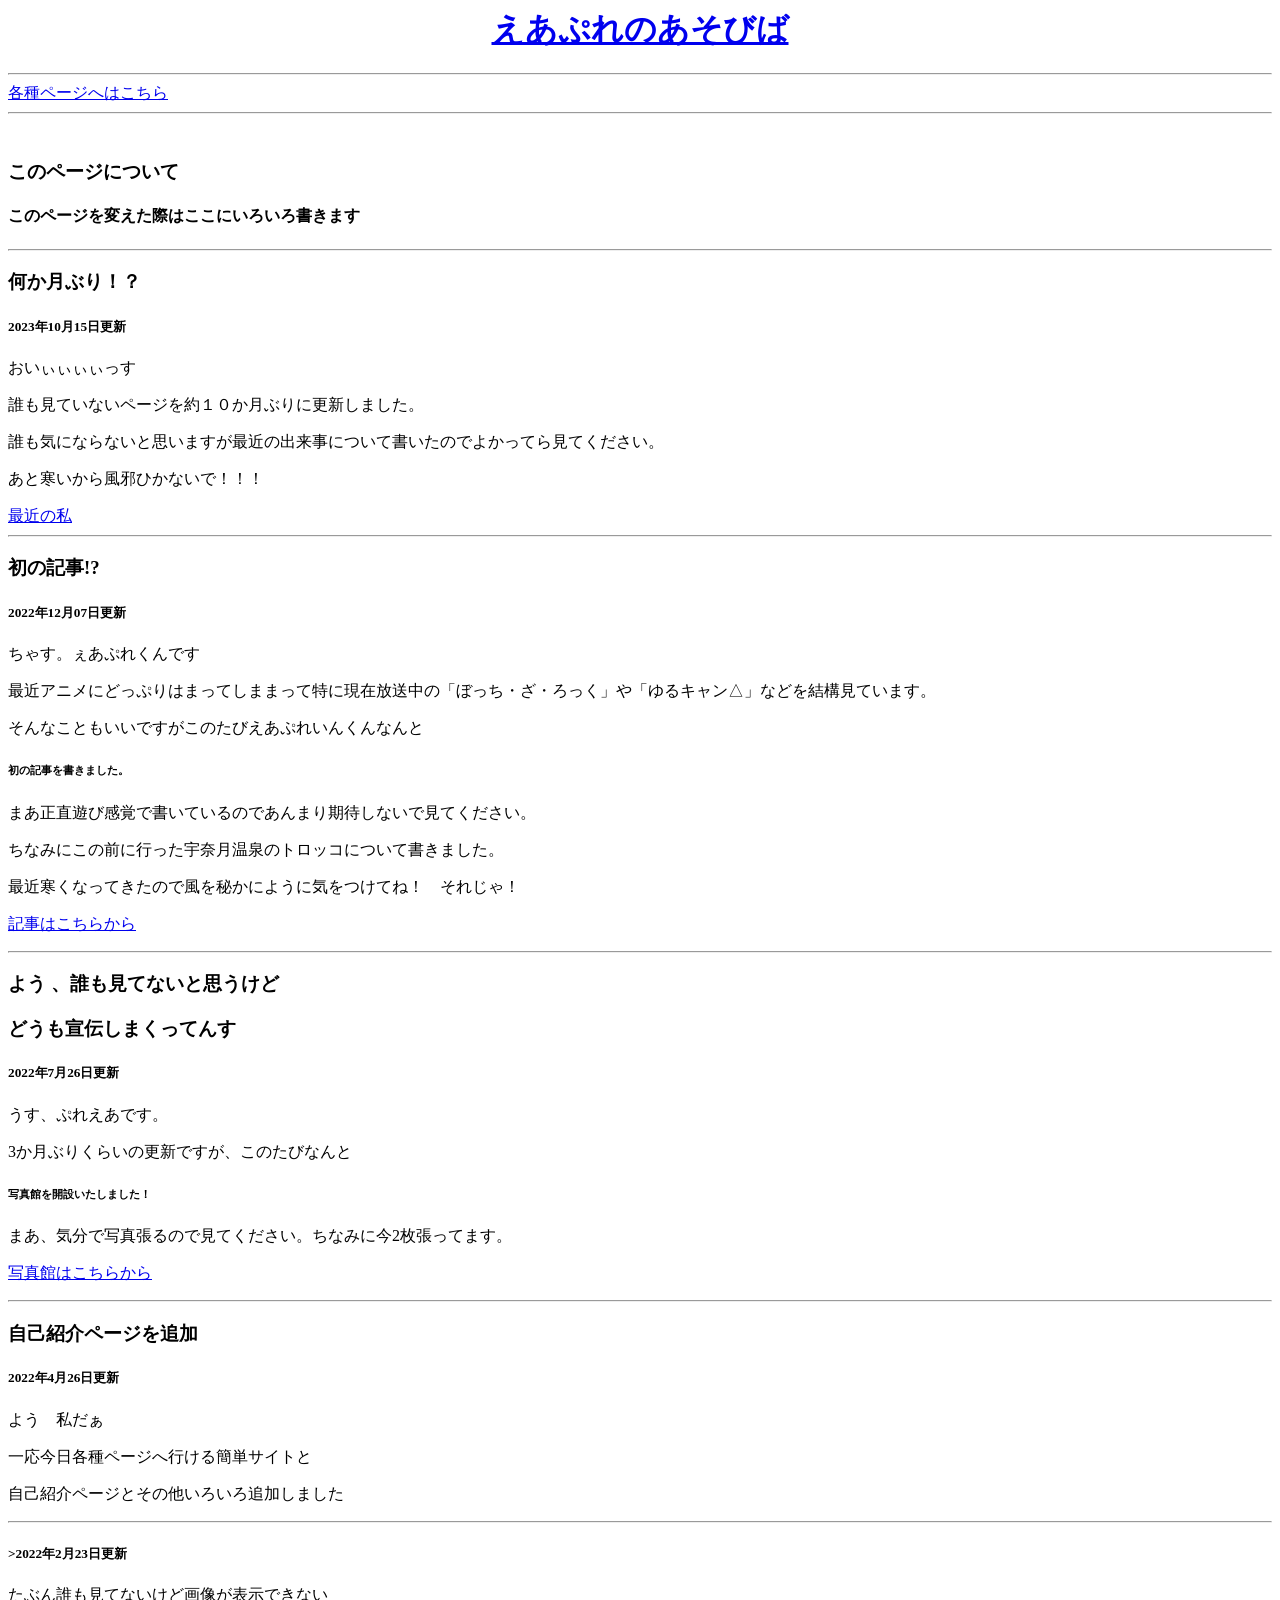
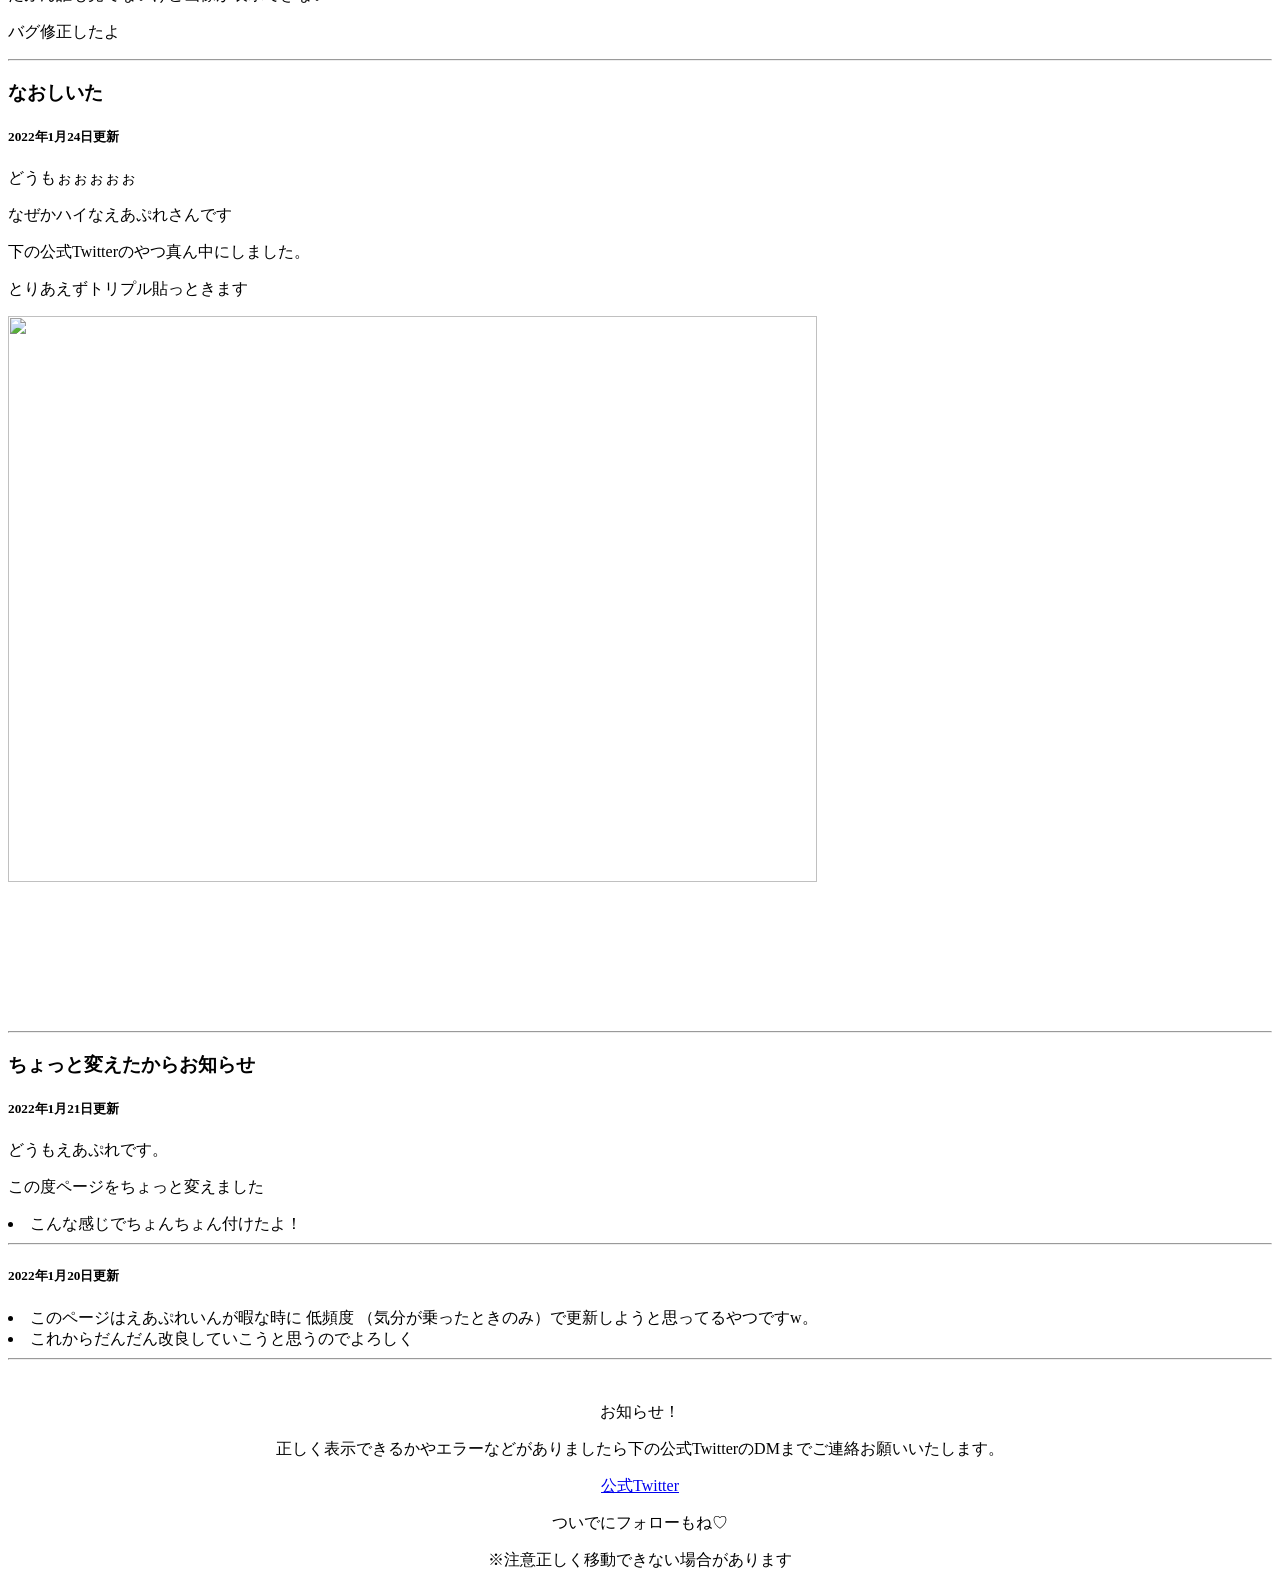
==== commit 3ff8f364: "Add files via upload" ====
--- a/index.html
+++ b/index.html
@@ -18,6 +18,14 @@
 
         <h3>このページについて</h3>
         <h4>このページを変えた際はここにいろいろ書きます</h4>
+        <hr>
+        <h3>何か月ぶり！？</h3>
+        <h5>2023年10月15日更新</h5>
+        <p>おいぃぃぃぃっす</p>
+        <p>誰も見ていないページを約１０か月ぶりに更新しました。</p>
+        <p>誰も気にならないと思いますが最近の出来事について書いたのでよかってら見てください。</p>
+        <p>あと寒いから風邪ひかないで！！！</p>
+        <a href="https://kameei2008.github.io/saikin-kiji/">最近の私</a>
         <hr>
         <h3>初の記事!?</h3>
         <h5>2022年12月07日更新</h5>
